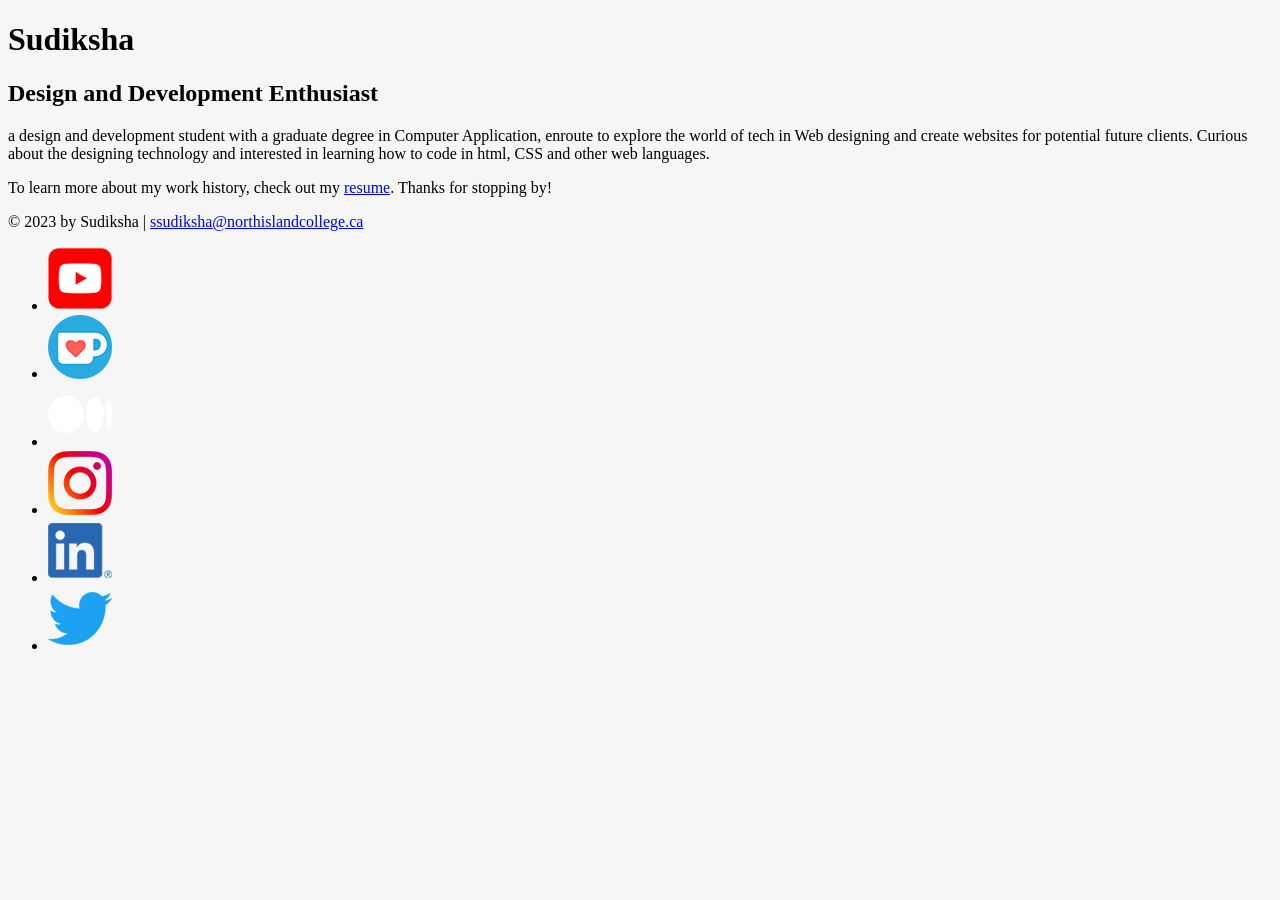
==== index.html @ 1f7570fe "Add Content" ====
<!DOCTYPE html>
<html lang="en">
  <head>
    <meta charset="UTF-8">
    <meta name="viewport" content="width=device-width, initial-scale=1.0">
    <title>Sudiksha - Design and Development Enthusiast </title>
    <link rel="stylesheet" href="css/styles.css">
  </head>
  <body class="home">
    <!-- //  INTRO  // -->
    <header>
      <!-- Start content edits below this line. -->
      <h1>Sudiksha</h1>
      <h2>Design and Development Enthusiast</h2>

      <!-- End content edits here. -->
    </header>

    <!-- //  ABOUT ME  // -->
    <main>
      <p>a design and development student with a graduate degree in Computer Application, enroute to explore the world of tech in Web designing and create websites for potential future clients. Curious about the designing technology and interested in learning how to code in html, CSS and other web languages.</p>

      <p>To learn more about my work history, check out my <a href="resume.html"> resume</a>. Thanks for stopping by!</p>
    </main>

    <!-- //  FOOTER INFO, SOCIAL MEDIA  // -->
    <footer>
      <p>© 2023 by Sudiksha |  <a href="mailto:ssudiksha@northislandcollege.ca">ssudiksha@northislandcollege.ca</a></p>

      <ul>
        <li>
          <a href="" target="_blank"><img src="images/icon-logo-youtube.png" alt="My YouTube channel"></a>
        </li>
        <li>
          <a href="" target="_blank"><img src="images/icon-logo-ko-fi.png" alt="My Ko-Fi homepage"></a>
        </li>
        <li>
          <a href="" target="_blank"><img src="images/icon-logo-medium.png" alt="My Medium homepage"></a>
        </li>
        <li>
          <a href="/" target="_blank"><img src="images/icon-logo-instagram.png" alt="My Instagram"></a>
        </li>
        <li>
          <a href="" target="_blank"><img src="images/icon-logo-linkedin.png" alt="My LinkedIn profile"></a>
        </li>
        <li>
          <a href="" target="_blank"><img src="images/icon-logo-twitter.png" alt="My Twitter profile"></a>
        </li>
      </ul>
    </footer>
  </body>
</html>
---- css/styles.css ----
/*
COLOR PALETTE

Dark green    #3c8453
Sandy beige   #bcaa96
Dark gray     #222222
Light gray    #d3d4d6
Off-white     #f6f6f6
*/

/* GLOBAL STYLES 
------------------------------------*/
body {
    background: #f6f6f6; 
}


/* HOME
------------------------------------*/


/* RESUME
------------------------------------*/

/* Profile
------------------------------------*/

/* Projects
------------------------------------*/

/* Work Experience
------------------------------------*/

/* Education
------------------------------------*/


/* FOOTER
------------------------------------*/
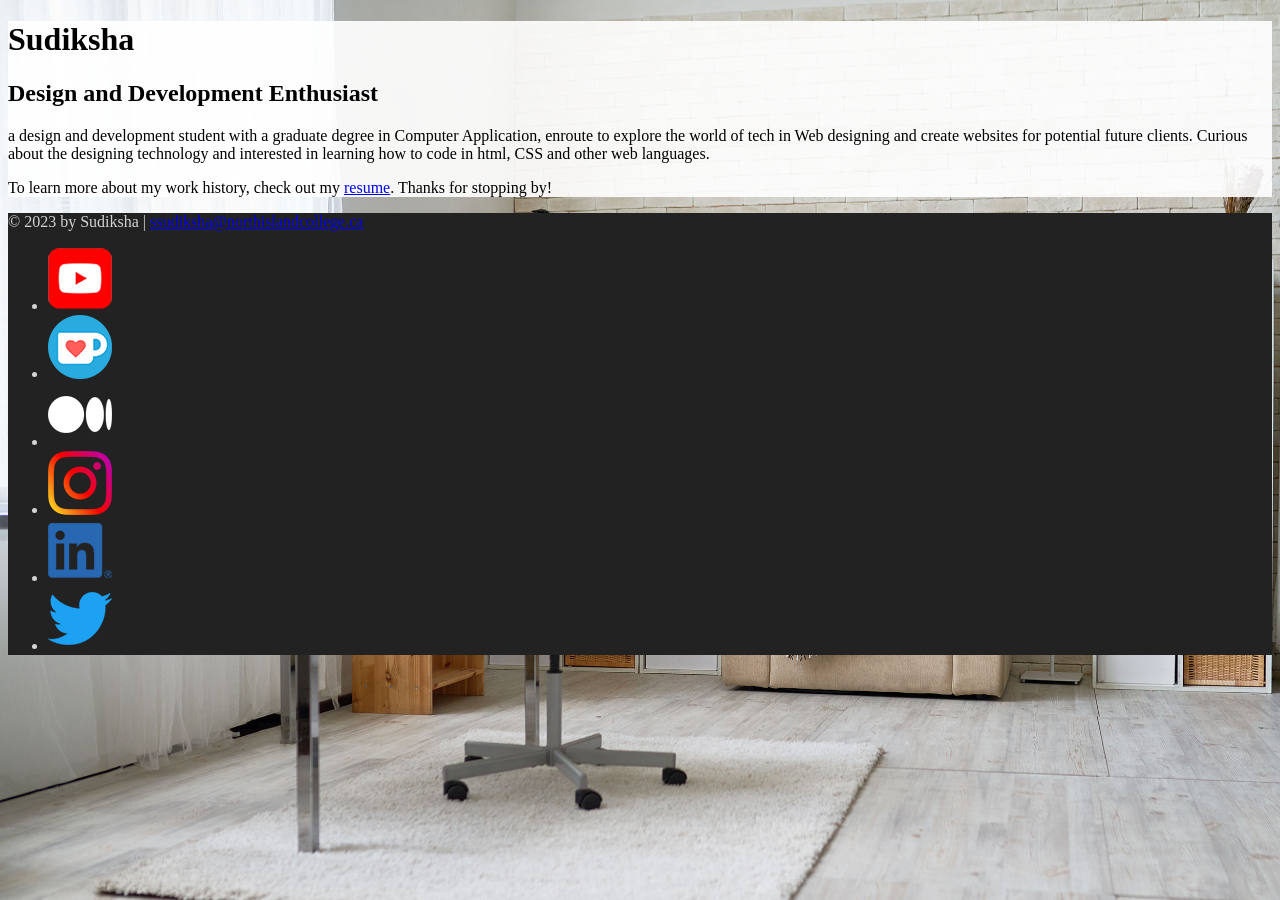
==== commit e936f9f7: "Add Background Style" ====
--- a/index.html
+++ b/index.html
@@ -8,6 +8,7 @@
   </head>
   <body class="home">
     <!-- //  INTRO  // -->
+     <div class="content-wrapper">
     <header>
       <!-- Start content edits below this line. -->
       <h1>Sudiksha</h1>
@@ -22,7 +23,7 @@
 
       <p>To learn more about my work history, check out my <a href="resume.html"> resume</a>. Thanks for stopping by!</p>
     </main>
-
+</div>
     <!-- //  FOOTER INFO, SOCIAL MEDIA  // -->
     <footer>
       <p>© 2023 by Sudiksha |  <a href="mailto:ssudiksha@northislandcollege.ca">ssudiksha@northislandcollege.ca</a></p>
@@ -38,7 +39,7 @@
           <a href="" target="_blank"><img src="images/icon-logo-medium.png" alt="My Medium homepage"></a>
         </li>
         <li>
-          <a href="/" target="_blank"><img src="images/icon-logo-instagram.png" alt="My Instagram"></a>
+          <a href="" target="_blank"><img src="images/icon-logo-instagram.png" alt="My Instagram"></a>
         </li>
         <li>
           <a href="" target="_blank"><img src="images/icon-logo-linkedin.png" alt="My LinkedIn profile"></a>
--- a/css/styles.css
+++ b/css/styles.css
@@ -17,7 +17,14 @@
 
 /* HOME
 ------------------------------------*/
+.home{
+    background: url(../images/bg-home-office-studio.jpg) no-repeat;
+    background-size: cover;
+}
 
+.home .content-wrapper {
+    background: rgb(255 255 255 / 0.9);
+}
 
 /* RESUME
 ------------------------------------*/
@@ -36,4 +43,8 @@
 
 
 /* FOOTER
-------------------------------------*/+------------------------------------*/
+footer {
+    background: #222;
+    color: #d3d4d6;
+}
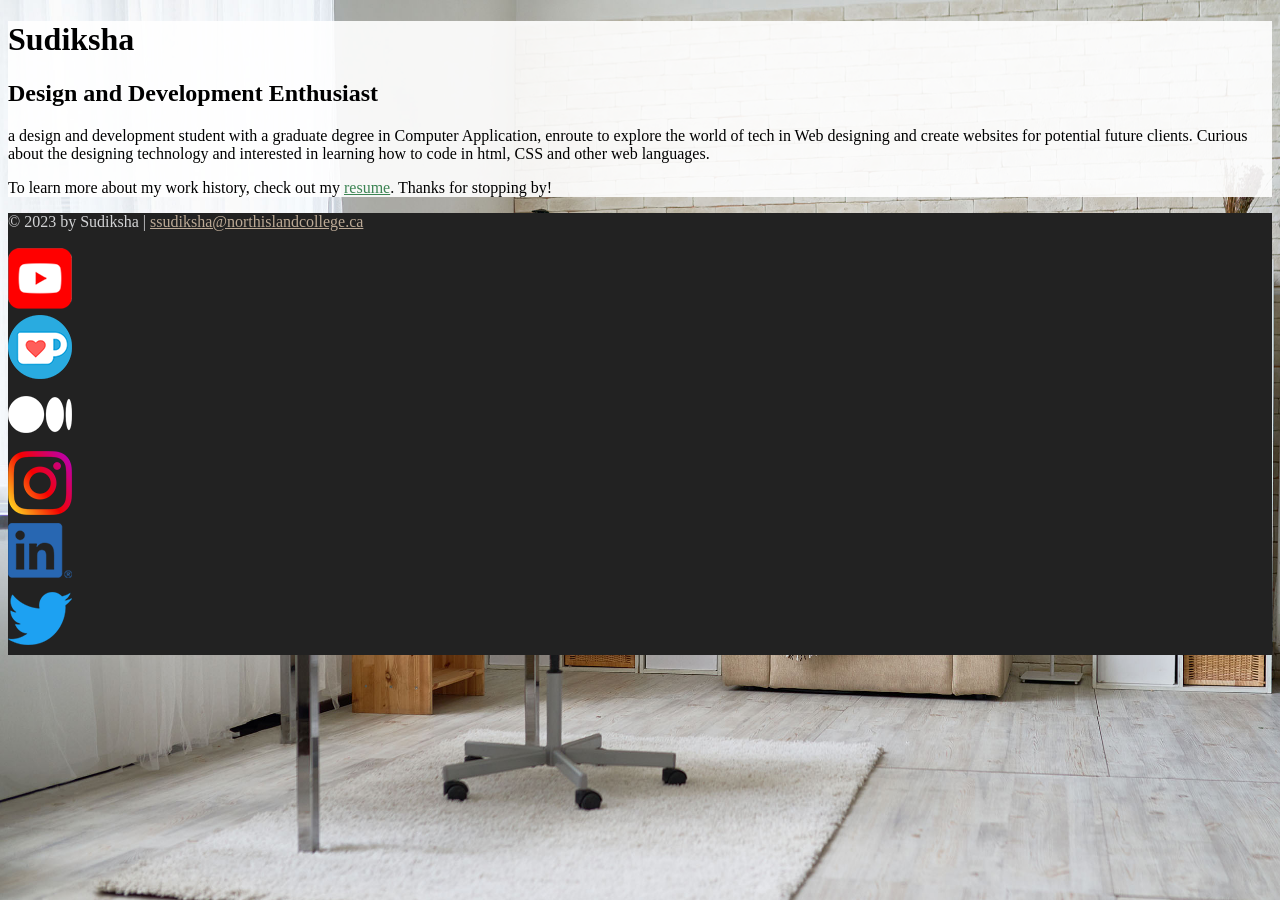
==== commit cb9b0043: "Add Footer style" ====
--- a/index.html
+++ b/index.html
@@ -28,7 +28,7 @@
     <footer>
       <p>© 2023 by Sudiksha |  <a href="mailto:ssudiksha@northislandcollege.ca">ssudiksha@northislandcollege.ca</a></p>
 
-      <ul>
+      <ul class="socials">
         <li>
           <a href="" target="_blank"><img src="images/icon-logo-youtube.png" alt="My YouTube channel"></a>
         </li>
--- a/css/styles.css
+++ b/css/styles.css
@@ -10,8 +10,37 @@
 
 /* GLOBAL STYLES 
 ------------------------------------*/
+/*
+https:/www.paulirish.com/2012/b0x-sizing-border-box-ftw/
+*/
+html{
+    box-sizing: border-box;
+}
+*, *:before, *:after {
+    box-sizing: inherit;
+}
 body {
     background: #f6f6f6; 
+}
+/* links */
+a 
+{
+    color: #3c8453;
+}
+a:hover {
+    color:#bcaa96 ;
+    text-decoration: none;
+}
+footer a { 
+    color: #bcaa96;
+}
+footer a:hover {
+    color: #3c8453;
+}
+.btn {
+    background: #3c8453;
+    color: #f6f6f6;
+    text-decoration: none;
 }
 
 
@@ -47,4 +76,8 @@
 footer {
     background: #222;
     color: #d3d4d6;
+}
+.socials {
+    list-style-type: none;
+    padding: 0%;
 }
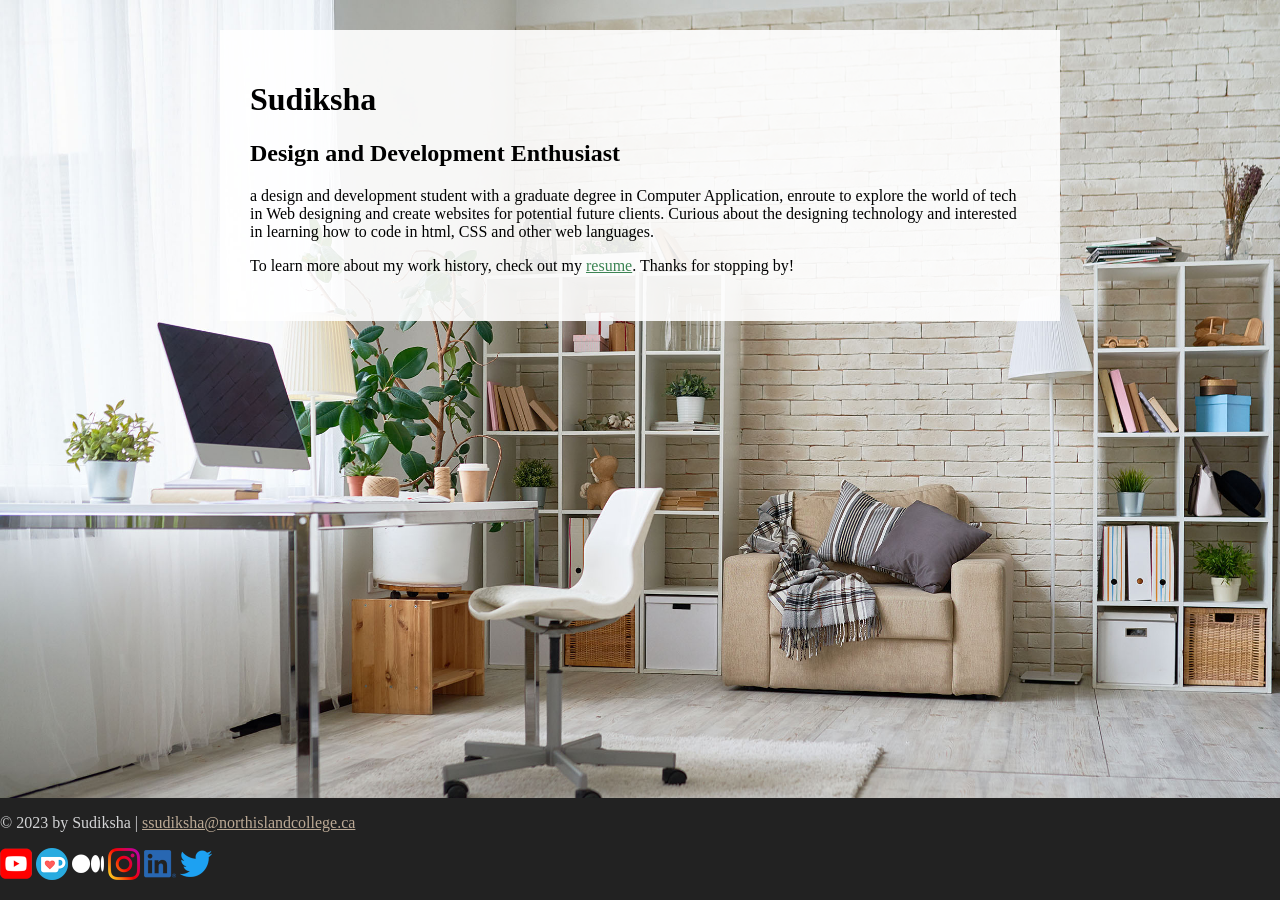
==== commit 05ea7eae: "Add and Format Flexbox" ====
--- a/index.html
+++ b/index.html
@@ -9,6 +9,7 @@
   <body class="home">
     <!-- //  INTRO  // -->
      <div class="content-wrapper">
+      <div class="content-bg">
     <header>
       <!-- Start content edits below this line. -->
       <h1>Sudiksha</h1>
@@ -23,6 +24,7 @@
 
       <p>To learn more about my work history, check out my <a href="resume.html"> resume</a>. Thanks for stopping by!</p>
     </main>
+    </div>
 </div>
     <!-- //  FOOTER INFO, SOCIAL MEDIA  // -->
     <footer>
--- a/css/styles.css
+++ b/css/styles.css
@@ -19,8 +19,12 @@
 *, *:before, *:after {
     box-sizing: inherit;
 }
+html, body {
+    height: 100%;
+}
 body {
     background: #f6f6f6; 
+    margin: 0%;
 }
 /* links */
 a 
@@ -42,24 +46,65 @@
     color: #f6f6f6;
     text-decoration: none;
 }
-
+.content-wrapper {
+    margin: 0 auto ;
+    padding: 30px;
+    max-width: 900px;
+}
 
 /* HOME
 ------------------------------------*/
 .home{
     background: url(../images/bg-home-office-studio.jpg) no-repeat;
     background-size: cover;
+    display: flex;
+    flex-direction: column;
 }
 
 .home .content-wrapper {
+    
+    flex: 1 0 auto;
+}
+
+.content-bg {
     background: rgb(255 255 255 / 0.9);
+    padding: 30px;
 }
 
 /* RESUME
 ------------------------------------*/
+.resume header ::before {
+    background: url(../images/bg-home-office-studio.jpg) center ;
+    background-size: cover;
+    content: "";
+    display: block;
+    height: 375px;
+}
+.resume-section {
+    margin-bottom: 50px;
+}
+.resume-section h2 {
+    border-bottom: 2px dashed #d3d4d6;
+}
+
+.download-link {
+    position: fixed;
+    top: 5px;
+    left: 5px;
+}
+
 
 /* Profile
 ------------------------------------*/
+.project-item {
+    display: flow-root;
+    margin: 30px 0;
+}
+.project-item img {
+    width: 300px;
+    float: left;
+    margin-right: 20px;
+}
 
 /* Projects
 ------------------------------------*/
@@ -80,4 +125,10 @@
 .socials {
     list-style-type: none;
     padding: 0%;
+}
+.socials li {
+    display: inline-block;
+}
+.socials img {
+    width: 32px;
 }
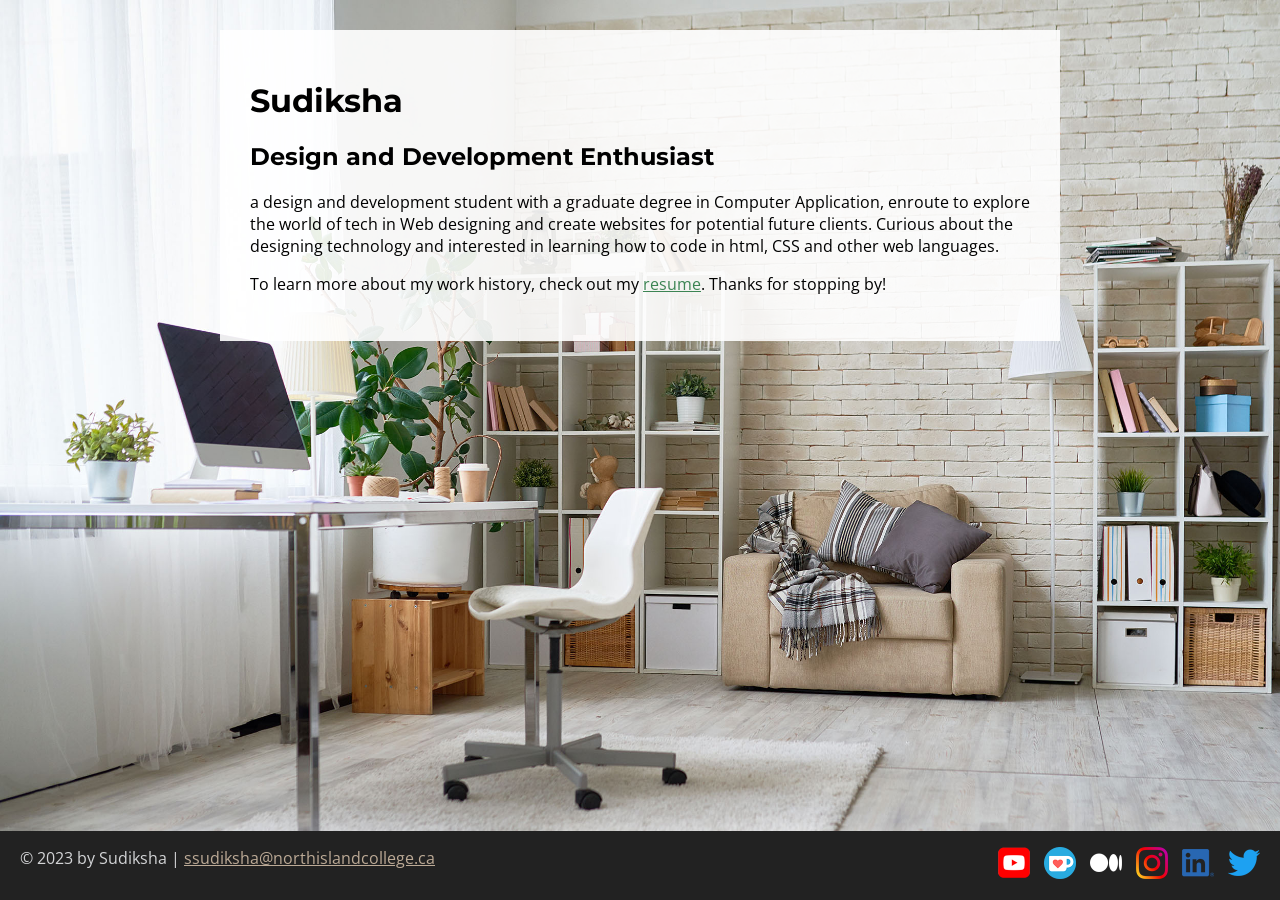
==== commit 3b5ad6f9: "Add Google Fonts" ====
--- a/index.html
+++ b/index.html
@@ -4,6 +4,9 @@
     <meta charset="UTF-8">
     <meta name="viewport" content="width=device-width, initial-scale=1.0">
     <title>Sudiksha - Design and Development Enthusiast </title>
+    <link rel="preconnect" href="https://fonts.googleapis.com">
+<link rel="preconnect" href="https://fonts.gstatic.com" crossorigin>
+<link href="https://fonts.googleapis.com/css2?family=Inconsolata:wght@200..900&family=Montserrat:ital,wght@0,100..900;1,100..900&family=Open+Sans:ital,wght@0,300..800;1,300..800&display=swap" rel="stylesheet">
     <link rel="stylesheet" href="css/styles.css">
   </head>
   <body class="home">
--- a/css/styles.css
+++ b/css/styles.css
@@ -25,6 +25,12 @@
 body {
     background: #f6f6f6; 
     margin: 0%;
+
+  font-family: "Open Sans", sans-serif;
+
+}
+h1,h2,h3 {
+    font-family: "Montserrat", sans-serif;
 }
 /* links */
 a 
@@ -112,6 +118,12 @@
 /* Work Experience
 ------------------------------------*/
 
+.work-item {
+    display: grid;
+    grid-template-columns: 300px 1fr;
+    column-gap: 20px;
+}
+
 /* Education
 ------------------------------------*/
 
@@ -121,6 +133,9 @@
 footer {
     background: #222;
     color: #d3d4d6;
+    display: flex;
+    justify-content: space-between;
+    padding: 0 20px;
 }
 .socials {
     list-style-type: none;
@@ -128,7 +143,11 @@
 }
 .socials li {
     display: inline-block;
+    margin-left: 10px;
 }
 .socials img {
     width: 32px;
+}
+.socials img:hover {
+    opacity: 0.5;
 }
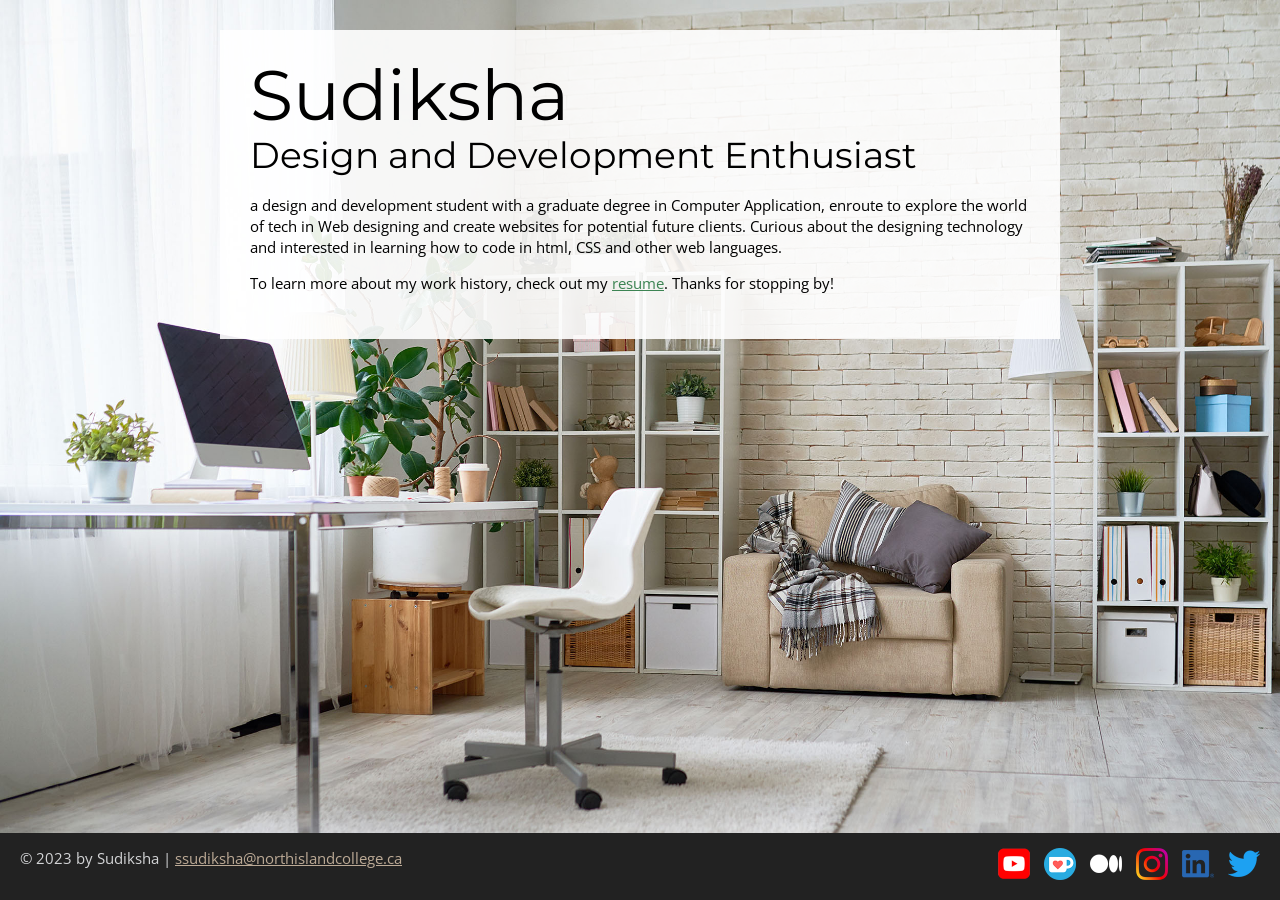
==== commit 87ff04da: "Add Media Queries" ====
--- a/index.html
+++ b/index.html
@@ -3,7 +3,7 @@
   <head>
     <meta charset="UTF-8">
     <meta name="viewport" content="width=device-width, initial-scale=1.0">
-    <title>Sudiksha - Design and Development Enthusiast </title>
+    <title>Sudiksha - Design + Development Enthusiast </title>
     <link rel="preconnect" href="https://fonts.googleapis.com">
 <link rel="preconnect" href="https://fonts.gstatic.com" crossorigin>
 <link href="https://fonts.googleapis.com/css2?family=Inconsolata:wght@200..900&family=Montserrat:ital,wght@0,100..900;1,100..900&family=Open+Sans:ital,wght@0,300..800;1,300..800&display=swap" rel="stylesheet">
--- a/css/styles.css
+++ b/css/styles.css
@@ -15,6 +15,7 @@
 */
 html{
     box-sizing: border-box;
+    font-size: 62.5%;
 }
 *, *:before, *:after {
     box-sizing: inherit;
@@ -27,10 +28,25 @@
     margin: 0%;
 
   font-family: "Open Sans", sans-serif;
+  font-size: 1.5rem;
+  line-height: 1.4;
 
 }
 h1,h2,h3 {
     font-family: "Montserrat", sans-serif;
+    font-weight: 400;
+    margin: 0%;
+}
+
+h1{
+    font-size: 7rem;
+    line-height: 1;
+}
+h2 {
+    font-size: 3.6rem;
+}
+h3{
+    font-size: 2.4rem;
 }
 /* links */
 a 
@@ -51,6 +67,13 @@
     background: #3c8453;
     color: #f6f6f6;
     text-decoration: none;
+    text-transform: uppercase;
+    font-size: 1.2rem;
+    display: inline-block;
+    padding: 7px;
+    letter-spacing: .1em    ;
+    line-height: 1;
+    border-radius: 4px;
 }
 .content-wrapper {
     margin: 0 auto ;
@@ -97,35 +120,88 @@
     position: fixed;
     top: 5px;
     left: 5px;
-}
-
-
-/* Profile
+    font-size: 1.5rem;
+}
+@media screen and (max-width: 1200px) {
+    .download-link {
+        positon: absolute;
+    }
+}
+@media screen and (max-width:500px){
+    .resume header::before {
+        height: 200px;
+    }
+    h1{
+        font-size: 5rem;
+    }
+    h2{
+        font-size: 2.6rem;
+    }
+}
+/* Projects
 ------------------------------------*/
 .project-item {
-    display: flow-root;
     margin: 30px 0;
 }
 .project-item img {
     width: 300px;
+}
+
+@media screen and (min-width:860px){
+    .project-item {
+    display: flow-root;
+    .project-item img {
     float: left;
     margin-right: 20px;
 }
-
-/* Projects
-------------------------------------*/
-
+}
+}
+@media screen and (min-width:650px) and (max-width:859px){
+    .project-wrapper {
+        display: grid;
+        grid-template-columns: repeat(2, 1fr);
+        column-gap: 20px;
+    }
+    .project-item img {
+        width: 100%;
+        margin-bottom: 10px;
+    }
+}
+@media screen and (max-width:500px){
+    .project-item img {
+        width: 100%;
+        margin-bottom: 10px;
+    }
+}
 /* Work Experience
 ------------------------------------*/
 
 .work-item {
-    display: grid;
+    margin: 30px 0;
+}
+.work-details p{
+    margin: 0;
+}
+
+@media screen and (min-width: 860px) {
+    .work-item{
+        display: grid;
     grid-template-columns: 300px 1fr;
     column-gap: 20px;
-}
-
+    }
+    .work-summary p:first-child{
+    margin-top: 0;
+}
+}
 /* Education
 ------------------------------------*/
+.education-item {
+    margin: 30px 0;
+}
+.education-item p {
+    margin:0
+}
+
 
 
 /* FOOTER
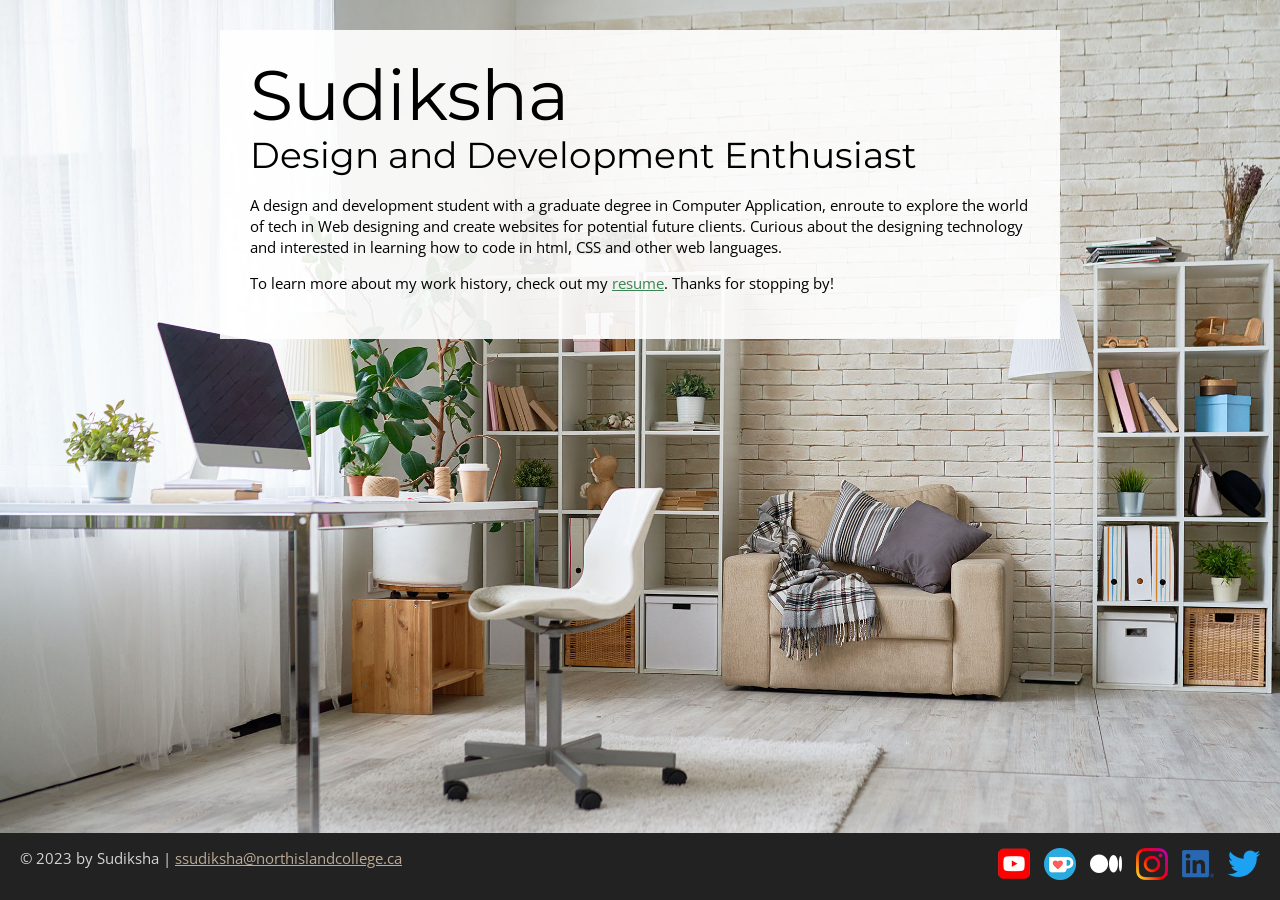
==== commit 82795d2a: "Updating Code as per Feedback" ====
--- a/index.html
+++ b/index.html
@@ -23,7 +23,7 @@
 
     <!-- //  ABOUT ME  // -->
     <main>
-      <p>a design and development student with a graduate degree in Computer Application, enroute to explore the world of tech in Web designing and create websites for potential future clients. Curious about the designing technology and interested in learning how to code in html, CSS and other web languages.</p>
+      <p>A design and development student with a graduate degree in Computer Application, enroute to explore the world of tech in Web designing and create websites for potential future clients. Curious about the designing technology and interested in learning how to code in html, CSS and other web languages.</p>
 
       <p>To learn more about my work history, check out my <a href="resume.html"> resume</a>. Thanks for stopping by!</p>
     </main>
@@ -35,22 +35,22 @@
 
       <ul class="socials">
         <li>
-          <a href="" target="_blank"><img src="images/icon-logo-youtube.png" alt="My YouTube channel"></a>
+          <a href="https://www.youtube.com/@madebychristina" target="_blank"><img src="images/icon-logo-youtube.png" alt="My YouTube channel"></a>
         </li>
         <li>
-          <a href="" target="_blank"><img src="images/icon-logo-ko-fi.png" alt="My Ko-Fi homepage"></a>
+          <a href="https://ko-fi.com/christinatruong" target="_blank"><img src="images/icon-logo-ko-fi.png" alt="My Ko-Fi homepage"></a>
         </li>
         <li>
-          <a href="" target="_blank"><img src="images/icon-logo-medium.png" alt="My Medium homepage"></a>
+          <a href="https://medium.com/@christinatruong" target="_blank"><img src="images/icon-logo-medium.png" alt="My Medium homepage"></a>
         </li>
         <li>
-          <a href="" target="_blank"><img src="images/icon-logo-instagram.png" alt="My Instagram"></a>
+          <a href="https://www.instagram.com/christina.is.online/" target="_blank"><img src="images/icon-logo-instagram.png" alt="My Instagram"></a>
         </li>
         <li>
-          <a href="" target="_blank"><img src="images/icon-logo-linkedin.png" alt="My LinkedIn profile"></a>
+          <a href="https://ca.linkedin.com/in/christinatruong" target="_blank"><img src="images/icon-logo-linkedin.png" alt="My LinkedIn profile"></a>
         </li>
         <li>
-          <a href="" target="_blank"><img src="images/icon-logo-twitter.png" alt="My Twitter profile"></a>
+          <a href="https://twitter.com/christinatruong" target="_blank"><img src="images/icon-logo-twitter.png" alt="My Twitter profile"></a>
         </li>
       </ul>
     </footer>
--- a/css/styles.css
+++ b/css/styles.css
@@ -99,10 +99,17 @@
     background: rgb(255 255 255 / 0.9);
     padding: 30px;
 }
-
+@media screen and (max-width:650px) {
+    .home .content-wrapper{
+        padding: 10px;
+    }
+    .content-bg{
+        padding: 20px;
+    }
+}
 /* RESUME
 ------------------------------------*/
-.resume header ::before {
+.resume header::before {
     background: url(../images/bg-home-office-studio.jpg) center ;
     background-size: cover;
     content: "";
@@ -209,9 +216,7 @@
 footer {
     background: #222;
     color: #d3d4d6;
-    display: flex;
-    justify-content: space-between;
-    padding: 0 20px;
+    
 }
 .socials {
     list-style-type: none;
@@ -226,4 +231,18 @@
 }
 .socials img:hover {
     opacity: 0.5;
+}
+
+@media screen and (min-width: 860px) {
+    footer {
+        display: flex;
+    justify-content: space-between;
+    padding: 0 20px;
+    }
+}
+@media screen and (max-width: 859px) {
+    footer {
+        text-align: center;
+        padding: 10px;
+    }
 }
